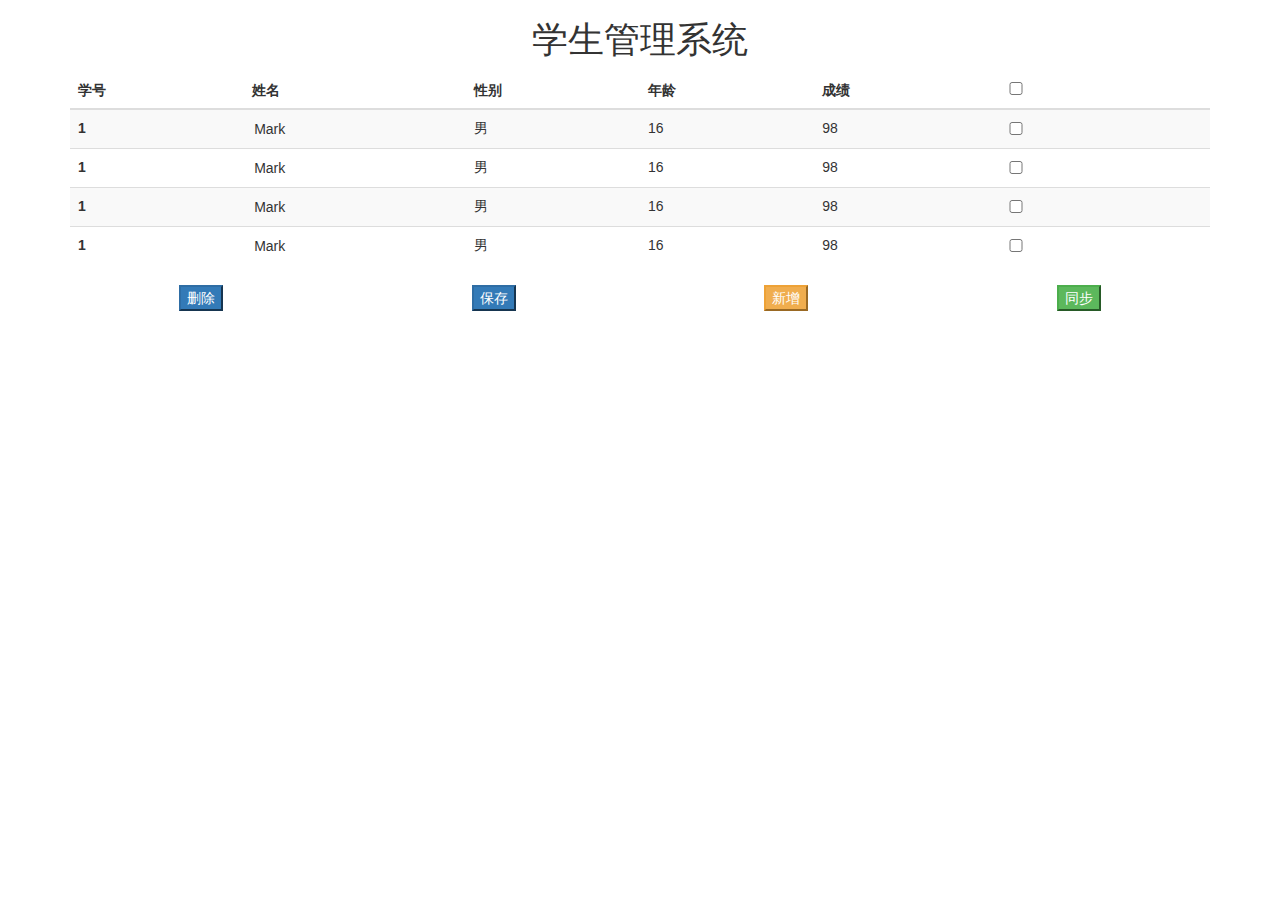
==== index.html @ 532f986f "init" ====
<!DOCTYPE html>
<html>
<head>
  <meta charset="utf-8">
  <title>学生管理</title>
  <meta name="viewport" content="width=device-width, initial-scale=1">
  <link rel="stylesheet" href="css/bootstrap.css">
  <link rel="stylesheet" href="css/index.css">
  <script src="js/jquery.js" charset="utf-8"></script>
  <script src="js/index.js"  charset="utf-8"></script>
</head>
<body>
  <div class="container">
    <h1 class="title">学生管理系统</h1>
    <table class="table table-striped">
      <thead>
        <tr>
          <th>学号</th>
          <th>姓名</th>
          <th>性别</th>
          <th>年龄</th>
          <th>成绩</th>
          <th><input type="checkbox"></th>
        </tr>
      </thead>
      <tbody>
        <tr>
          <th scope="row">1</th>
          <td><input type="text" name="username" value="Mark"></td>
          <td>男</td>
          <td>16</td>
          <td>98</td>
          <td><input type="checkbox"></td>
        </tr>
        <tr>
          <th scope="row">1</th>
          <td><input type="text" name="username" value="Mark"></td>
          <td>男</td>
          <td>16</td>
          <td>98</td>
          <td><input type="checkbox"></td>
        </tr>
        <tr>
          <th scope="row">1</th>
          <td><input type="text" name="username" value="Mark"></td>
          <td>男</td>
          <td>16</td>
          <td>98</td>
          <td><input type="checkbox"></td>
        </tr>
        <tr>
          <th scope="row">1</th>
          <td><input type="text" name="username" value="Mark"></td>
          <td>男</td>
          <td>16</td>
          <td>98</td>
          <td><input type="checkbox"></td>
        </tr>
      </tbody>
    </table>
    <div class="opration row">
      <div class="col-xs-3">
        <button class="button btn-primary">删除</button>
      </div>
      <div class="col-xs-3">
        <button class="button btn-primary">保存</button>
      </div>
      <div class="col-xs-3">
        <button class="button btn-warning">新增</button>
      </div>
      <div class="col-xs-3">
        <button class="button btn-success">同步</button>
      </div>
    </div>
  </div>
</body>
</html>
---- css/index.css ----
.table input{
  border:none;
  background: rgba(0,0,0,0);
  outline: none;
  width:40px;
}
.table{
  cursor: default;
}
.opration{
  text-align: center;
}
.opration .button{
  display: inline-block;
}
.title{
  text-align: center;
}
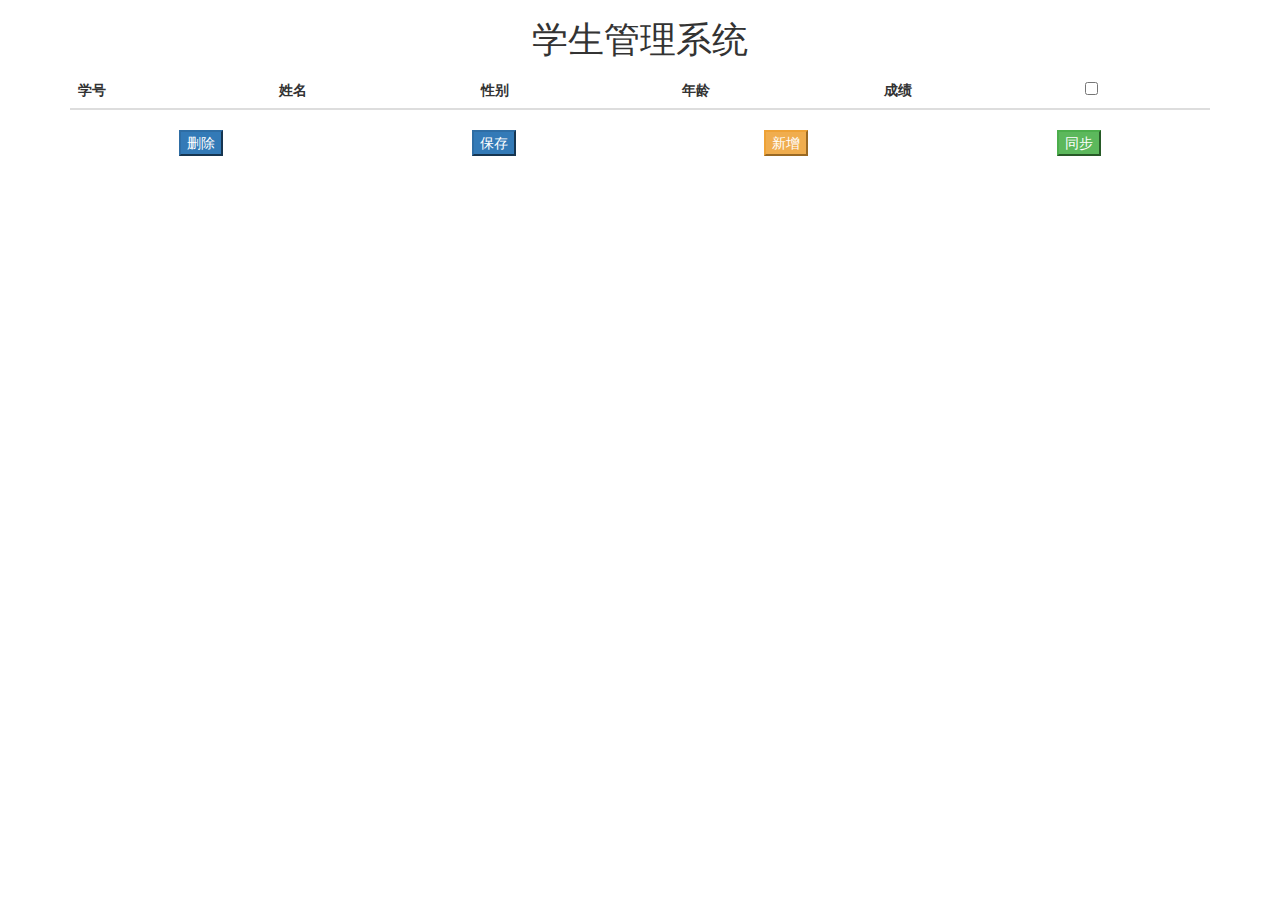
==== commit 58ba03d5: ".." ====
--- a/index.html
+++ b/index.html
@@ -24,43 +24,12 @@
         </tr>
       </thead>
       <tbody>
-        <tr>
-          <th scope="row">1</th>
-          <td><input type="text" name="username" value="Mark"></td>
-          <td>男</td>
-          <td>16</td>
-          <td>98</td>
-          <td><input type="checkbox"></td>
-        </tr>
-        <tr>
-          <th scope="row">1</th>
-          <td><input type="text" name="username" value="Mark"></td>
-          <td>男</td>
-          <td>16</td>
-          <td>98</td>
-          <td><input type="checkbox"></td>
-        </tr>
-        <tr>
-          <th scope="row">1</th>
-          <td><input type="text" name="username" value="Mark"></td>
-          <td>男</td>
-          <td>16</td>
-          <td>98</td>
-          <td><input type="checkbox"></td>
-        </tr>
-        <tr>
-          <th scope="row">1</th>
-          <td><input type="text" name="username" value="Mark"></td>
-          <td>男</td>
-          <td>16</td>
-          <td>98</td>
-          <td><input type="checkbox"></td>
-        </tr>
+        <!-- <tr> <th scope="row">1</th> <td><input type="text" name="username" value="Mark"></td> <td>男</td> <td>16</td> <td>98</td> <td><input type="checkbox"></td> </tr> -->
       </tbody>
     </table>
     <div class="opration row">
       <div class="col-xs-3">
-        <button class="button btn-primary">删除</button>
+        <button id="shanchu" class="button btn-primary">删除</button>
       </div>
       <div class="col-xs-3">
         <button class="button btn-primary">保存</button>
@@ -69,7 +38,7 @@
         <button class="button btn-warning">新增</button>
       </div>
       <div class="col-xs-3">
-        <button class="button btn-success">同步</button>
+        <button id="tongbu" class="button btn-success">同步</button>
       </div>
     </div>
   </div>
--- a/css/index.css
+++ b/css/index.css
@@ -2,7 +2,6 @@
   border:none;
   background: rgba(0,0,0,0);
   outline: none;
-  width:40px;
 }
 .table{
   cursor: default;
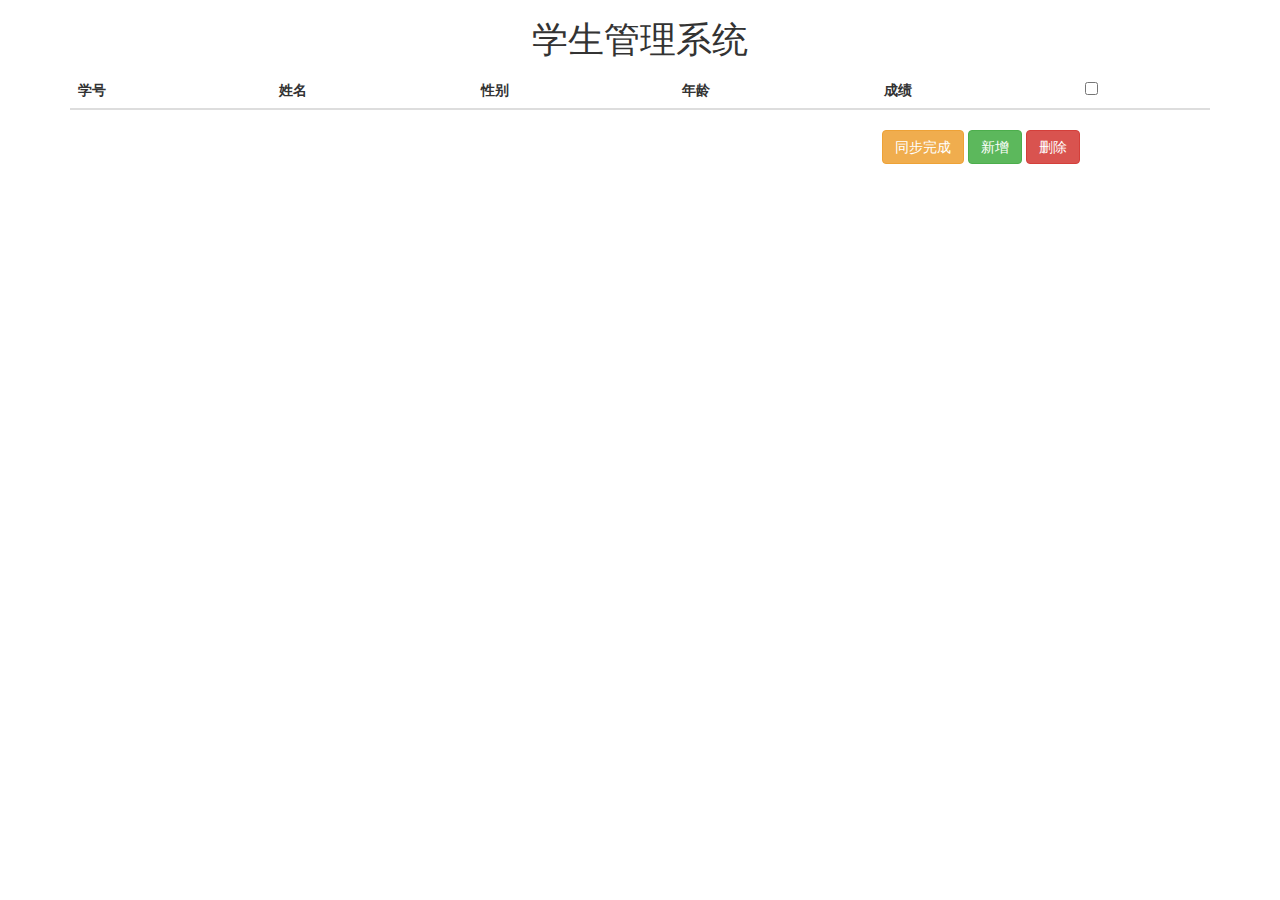
==== commit 6d5fed79: "...." ====
--- a/index.html
+++ b/index.html
@@ -20,7 +20,7 @@
           <th>性别</th>
           <th>年龄</th>
           <th>成绩</th>
-          <th><input type="checkbox"></th>
+          <th><input id="cn" type="checkbox"></th>
         </tr>
       </thead>
       <tbody>
@@ -28,17 +28,10 @@
       </tbody>
     </table>
     <div class="opration row">
-      <div class="col-xs-3">
-        <button id="shanchu" class="button btn-primary">删除</button>
-      </div>
-      <div class="col-xs-3">
-        <button class="button btn-primary">保存</button>
-      </div>
-      <div class="col-xs-3">
-        <button class="button btn-warning">新增</button>
-      </div>
-      <div class="col-xs-3">
-        <button id="tongbu" class="button btn-success">同步</button>
+      <div class="col-xs-5 pull-right">
+        <div id="tongbu" class="btn btn-warning">同步完成</div>
+        <div id="add" class="btn btn-success">新增</div>
+        <div id="shanchu" class="btn btn-danger">删除</div>
       </div>
     </div>
   </div>
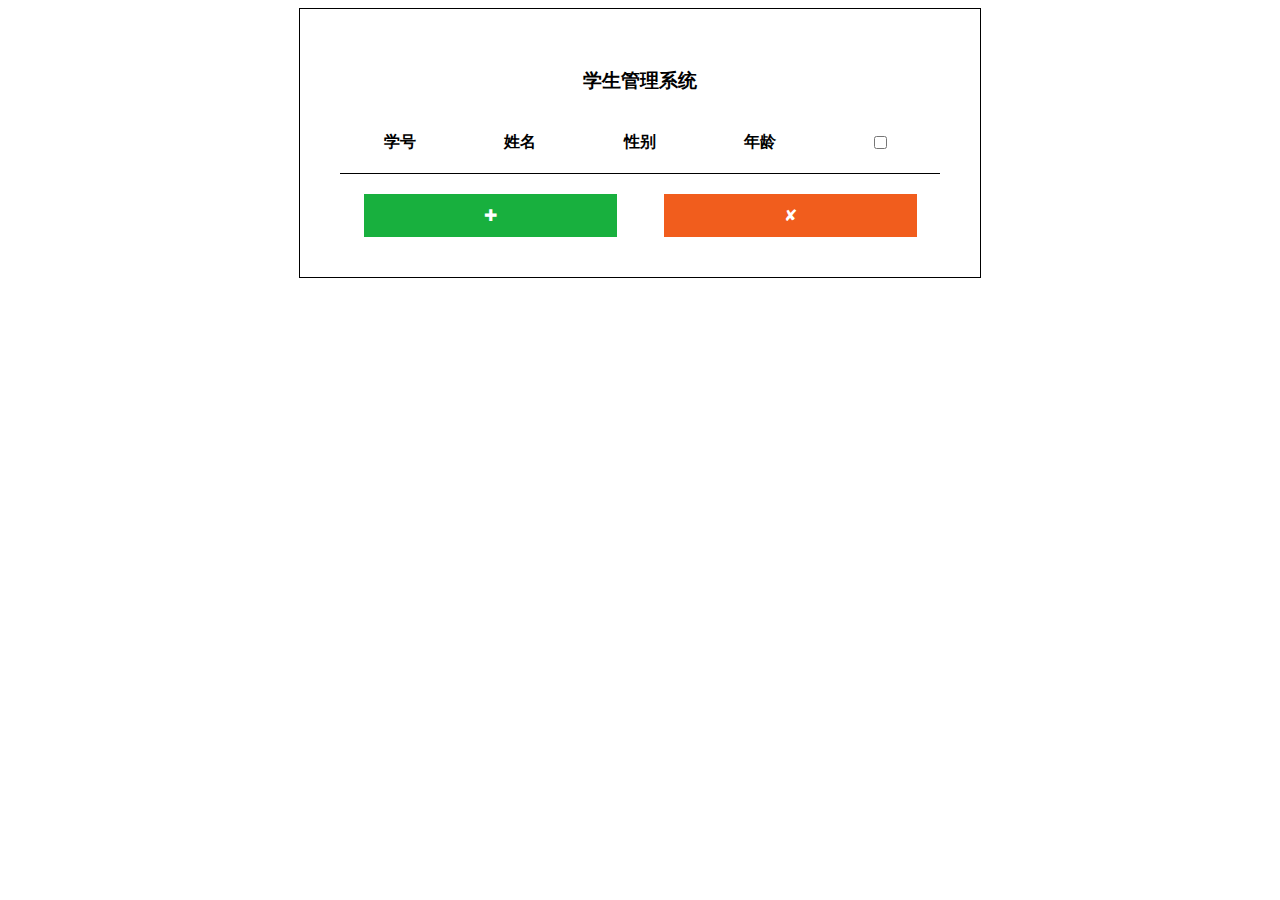
==== commit 415bbc2f: ".." ====
--- a/index.html
+++ b/index.html
@@ -1,39 +1,367 @@
 <!DOCTYPE html>
-<html>
+<html lang="en">
 <head>
-  <meta charset="utf-8">
-  <title>学生管理</title>
-  <meta name="viewport" content="width=device-width, initial-scale=1">
-  <link rel="stylesheet" href="css/bootstrap.css">
-  <link rel="stylesheet" href="css/index.css">
-  <script src="js/jquery.js" charset="utf-8"></script>
-  <script src="js/index.js"  charset="utf-8"></script>
+  <meta charset="UTF-8">
+  <title>Document</title>
+  <style>
+  .container{
+    width: 600px;
+    border: 1px solid black;
+    padding: 40px;
+    margin: 0 auto;
+    text-align: center;
+  }
+  .container .table{
+    width: 100%;
+    border-spacing: 0;
+  }
+  .container .table th{
+    border-bottom:1px solid black;
+    padding: 20px 0;
+    width: 20%;
+  }
+  .container .table td{
+    border-bottom:1px solid black;
+    padding: 17px 0;
+    width: 20%;
+  }
+  .edit{
+    padding: 5px;
+    cursor: pointer;
+    color:#36937c;
+  }
+
+  .button{
+    margin-top: 20px 3px 0 3px;
+    cursor: pointer;
+    padding: 12px 120px;
+    color:white;
+    box-sizing: border-box;
+    display: inline-block;
+  }
+  .delete{
+    background: rgb(241, 93, 29);
+  }
+  .add{
+    background: rgb(24, 176, 62);
+  }
+
+  .table input{
+    text-align: center;
+    width: 50%;
+    border:none;
+    border-bottom: 1px solid #948212;
+    outline:none;
+  }
+  .table tbody td{
+    position: relative;
+  }
+  .table input[type=checkbox]{
+    width: auto;
+  }
+
+  ul,li{
+    margin:0;
+    padding:0;
+  }
+  .op{
+    margin-top:20px;
+  }
+  ul,li{
+    list-style: none;
+  }
+  .op li{
+    width: 50%;
+    float:left;
+  }
+  .clearfix::after{
+    content: '';
+    clear:both;
+    display: block;
+  }
+
+  .alertbox{
+    position: absolute;
+    background: rgba(0,0,0,0.3);
+    top:0;
+    left:0;
+    right: 0;
+    bottom:0;
+  }
+
+  .alertbox .alertbox-inner{
+    position: absolute;
+    width: 500px;
+    height: 500px;
+    border:1px solid black;
+    background: white;
+    margin:auto;
+    top:0;
+    left:0;
+    right: 0;
+    bottom:0;
+    padding: 40px;
+  }
+
+  </style>
 </head>
 <body>
   <div class="container">
-    <h1 class="title">学生管理系统</h1>
-    <table class="table table-striped">
+    <h3>学生管理系统</h3>
+    <table class="table">
       <thead>
-        <tr>
-          <th>学号</th>
-          <th>姓名</th>
-          <th>性别</th>
-          <th>年龄</th>
-          <th>成绩</th>
-          <th><input id="cn" type="checkbox"></th>
-        </tr>
+        <th data-role="id" order="true">学号</th>
+        <th data-role="name" order="true">姓名</th>
+        <th data-role="sex" order="true">性别</th>
+        <th data-role="age" order="true">年龄</th>
+        <th class="opration"><input type="checkbox" id="togglecheck"></th>
       </thead>
       <tbody>
-        <!-- <tr> <th scope="row">1</th> <td><input type="text" name="username" value="Mark"></td> <td>男</td> <td>16</td> <td>98</td> <td><input type="checkbox"></td> </tr> -->
       </tbody>
     </table>
-    <div class="opration row">
-      <div class="col-xs-5 pull-right">
-        <div id="tongbu" class="btn btn-warning">同步完成</div>
-        <div id="add" class="btn btn-success">新增</div>
-        <div id="shanchu" class="btn btn-danger">删除</div>
-      </div>
-    </div>
+    <ul class="clearfix op">
+      <li><div class="button add">✚</div></li>
+      <li><div class="button delete">✘</div></li>
+    </ul>
+
+    <div alertbox></div>
+
   </div>
+  <script>
+  var
+
+  students,
+
+  templateTr,
+
+  templateAlert,
+
+  tbody = document.querySelector('.table tbody'),
+  add = document.querySelector('.add'),
+  remove = document.querySelector('.delete'),
+  togglecheck = document.querySelector('#togglecheck');
+
+  var render = function (){
+
+    tbody.innerHTML = '';
+
+    var html = '';
+    students.forEach( function( v ){
+      html += templateTr.replace(/\{\{(\w+)\}\}/g,function(){
+        return v[ arguments[1] ];
+      })
+    } );
+    tbody.innerHTML = html;
+  }
+
+  var savedata = function () {
+    localStorage.students = JSON.stringify(students);
+  }
+
+
+  var updateStudent = function (id,key,value) {
+    students.forEach(function (v) {
+      if( v.id === id){
+        v[key] = value;
+      }
+    })
+    savedata();
+  }
+
+  var toggleeditable = function (tr) {
+    var els = tr.querySelectorAll('td[data-role]');
+    if( tr.classList.contains('editing') ){
+      for( var i = 0; i < els.length; i++){
+        var el = els[i];
+        var value = el.firstElementChild.value;
+        el.innerHTML = value;
+      }
+      tr.classList.remove('editing');
+    }else{
+      for( var i=0; i<els.length; i++){
+        var el = els[i];
+        var value = el.innerHTML;
+        el.innerHTML = '<input type="text" value='+value+'>';
+      }
+
+      if( this!== window && this.querySelector('input') ){
+        this.querySelector('input').focus();
+      }else{
+        els[0].querySelector('input').focus();
+      }
+
+      tr.classList.add('editing');
+    }
+  }
+
+  //////////////////////////////////////////////////////////////////////////////
+  add.addEventListener('click',function (e) {
+    var id = students.length ? ( students[students.length-1].id + 1) : 1001;
+    students.push({id:id,name:'',sex:'',age:''});
+    savedata();
+    render();
+    var tr = document.querySelector('tbody tr:last-child');
+    toggleeditable( tr );
+  },false);
+
+  remove.addEventListener('click',function (e) {
+    var els = tbody.querySelectorAll('input');
+    for(var i = 0; i < els.length; i++) {
+      if( els[i].checked ){
+        tbody.removeChild( els[i].parentElement.parentElement );
+        deleteStudent( Number( els[i].value ) );
+      }
+    }
+    togglecheck.checked = false;
+  },false);
+
+  togglecheck.addEventListener('click',function (e) {
+    var els = tbody.querySelectorAll('input');
+    for(var i = 0; i < els.length; i++){
+      els[i].checked = this.checked;
+    }
+  });
+
+
+
+  //////////////////////////////////////////////////////////////////////////////
+  var deleteStudent = function (id) {
+    students = students.filter(function (v) {
+      return v.id !== id;
+    });
+    savedata();
+  };
+
+  tbody.addEventListener('click',function (e) {
+    var el = e.target;
+    if( el.nodeName === 'TD' ){
+      if ( document.querySelector('.editing') ){
+        toggleeditable( document.querySelector('.editing') );
+      }
+      toggleeditable.call(el,el.parentElement);
+
+    }else if( el.nodeName === 'INPUT' ){
+      var els = tbody.querySelectorAll('input');
+      for(var i = 0, j=0 ; i < els.length; i++){
+        if( els[i].checked ){
+          j++;
+        }
+      }
+      if( j === students.length ){
+        togglecheck.checked = true;
+      }
+    }
+  });
+
+  tbody.addEventListener('keyup',function (e) {
+    var el = e.target;
+    var id = Number(el.parentElement.parentElement.getAttribute('data-id'));
+    var key = el.parentElement.getAttribute('data-role');
+    updateStudent(id,key,el.value);
+  })
+
+
+  ////////////////////////////////////////////////////////////////////////////
+  var header = document.querySelector('.table thead');
+
+  var sortHandler = function (e) {
+    var filter = this.getAttribute('data-role');
+
+    var state =  (this.getAttribute('order') === 'true') ? true : false;
+    this.setAttribute('order',!state);
+
+    students = students.sort( function(pre,next) {
+      return state? ( pre[filter] > next[filter] ):( pre[filter] < next[filter] );
+    })
+
+    render();
+  }
+
+  header.addEventListener('click',function (e){
+    var el = e.target;
+    if( el.hasAttribute('data-role') ){
+      sortHandler.call(el,e);
+    }
+  })
+
+
+  tbody.ondblclick = function (e) {
+    var el = e.target;
+    if( el.nodeName === 'TD' ){
+      var xuehao = Number( el.parentElement.getAttribute('data-id') );
+      data =  students.filter(function (v) {
+        return v.id === xuehao;
+      })
+      document.body.innerHTML += templateAlert.replace(/\{\{(\w+)\}\}/g,function(){
+        return data[0][ arguments[1] ];
+      });
+
+    }
+  }
+
+
+  var $ = {
+    ajax:function( options ){
+
+      if( !options.url ){
+        return;
+      }
+
+      var config = {
+        type:'get',
+        dataType:'text',
+        success:null,
+        error:null
+      }
+
+      for( var op in options ){
+        config[ op ] = options[op];
+      }
+
+      var xhr = new XMLHttpRequest();
+      console.log(xhr);
+      xhr.addEventListener('readystatechange', function(){
+        if( this.readyState === 4 && this.status === 200 ){
+          var response = ( config.dataType === 'text' ) ? this.responseText : ( JSON.parse(this.response) )
+          config.success &&  config.success.call(this,response);
+        }else if ( this.readyStatechange === 4 && this.status == 404 ) {
+          var response =  this.responseText;
+          config.error && config.error.call(this,responseText);
+        }
+      })
+
+      xhr.open( 'get', config.url, true );
+      xhr.send();
+
+    }
+  }
+
+  $.ajax({
+    url:'http://127.0.0.1:8887/template.html',
+    type:'get',
+    dataType:'text',
+    success:function(data){
+      templateTr = data;
+      $.ajax({
+        url:'http://127.0.0.1:8887/database.json',
+        type:'get',
+        dataType:'json',
+        success:function(data){
+          students = data;
+          render();
+        }
+      });
+    }
+  })
+  $.ajax({
+    url:'http://127.0.0.1:8887/stuInfo.html',
+    type:'get',
+    dataType:'text',
+    success:function ( data ) {
+      templateAlert = data;
+    }
+  })
+
+  </script>
 </body>
 </html>
